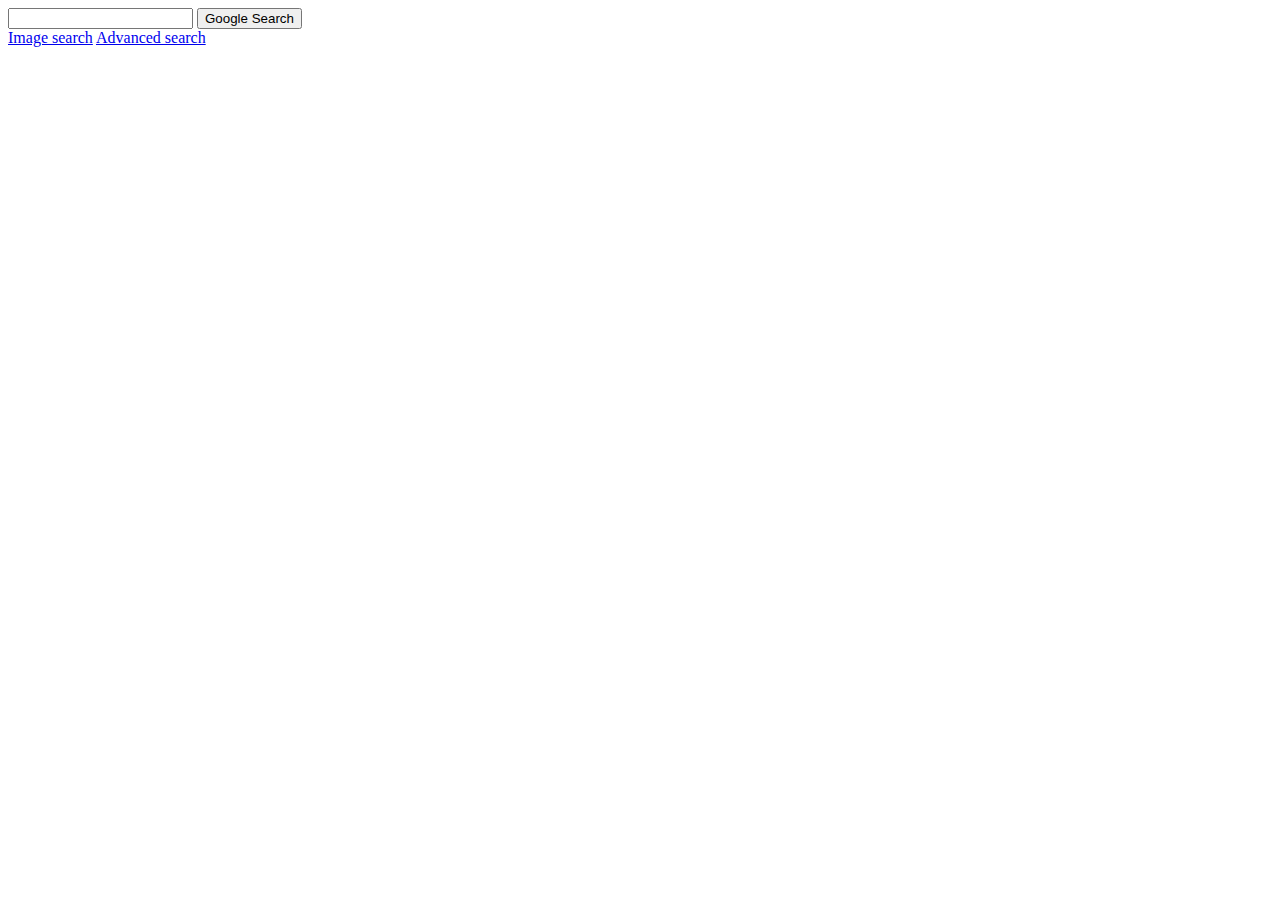
==== Search/index.html @ e7af8643 "First commision" ====
<!DOCTYPE html>
<html lang="en">
    <head>
        <title>Search</title>
    </head>
    <body>
        <form action="https://www.google.com/search">
            <input type="text" name="q">
            <input type="submit" value="Google Search">
        </form>
        <!--target="_top"add link to image search and advanced search in the right corner-->
        <a href="imgsrch.html">Image search</a>
        <a href="advsrch.html">Advanced search</a>
    </body>
</html>
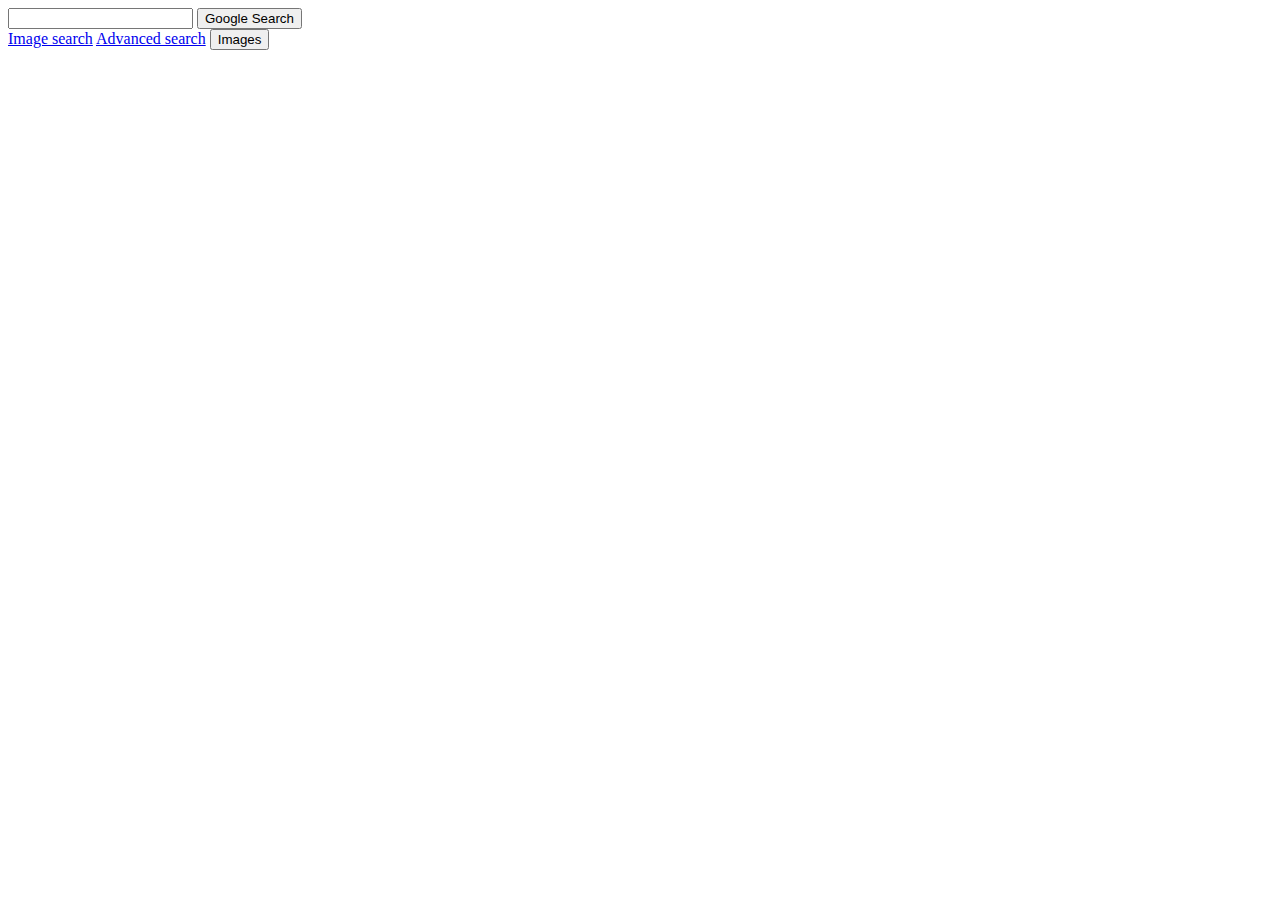
==== commit 526041ba: "topad" ====
--- a/Search/index.html
+++ b/Search/index.html
@@ -9,7 +9,8 @@
             <input type="submit" value="Google Search">
         </form>
         <!--target="_top"add link to image search and advanced search in the right corner-->
-        <a href="imgsrch.html">Image search</a>
-        <a href="advsrch.html">Advanced search</a>
+        <a target="_top" href="imgsrch.html">Image search</a>
+        <a target="_top" href="advsrch.html">Advanced search</a>
+        <button onclick="document.location='imgsrch.html'">Images</button> 
     </body>
 </html>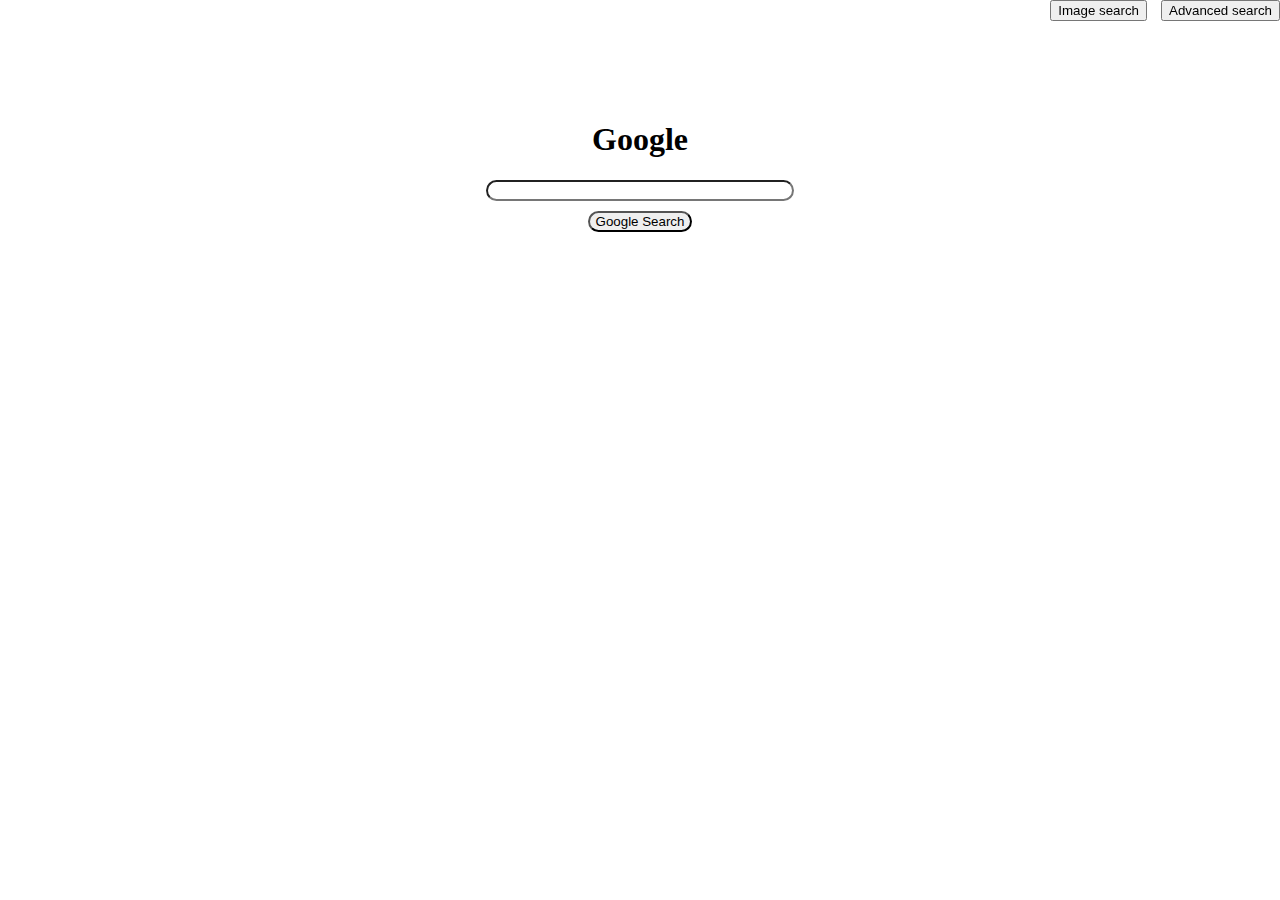
==== commit 5db228a3: "jprdl" ====
--- a/Search/index.html
+++ b/Search/index.html
@@ -1,16 +1,23 @@
 <!DOCTYPE html>
 <html lang="en">
     <head>
+        <meta name="viewport" content="width=device-width, initial-scale=1">
         <title>Search</title>
+        <link rel="stylesheet" href="styles.css">
+
     </head>
     <body>
-        <form action="https://www.google.com/search">
-            <input type="text" name="q">
-            <input type="submit" value="Google Search">
-        </form>
-        <!--target="_top"add link to image search and advanced search in the right corner-->
-        <a target="_top" href="imgsrch.html">Image search</a>
-        <a target="_top" href="advsrch.html">Advanced search</a>
-        <button onclick="document.location='imgsrch.html'">Images</button> 
+         <!--Formatting the style-->
+            <form  class="form" action="https://www.google.com/search">
+                <H1>Google</H1>
+                <input id="search_bar" type="text" name="q">
+                <input id="search_button" type="submit" value="Google Search">
+            </form>
+            
+        <!--adds a link to image search and advanced search in the right corner-->
+        <div class="button-container">
+            <button class="button" onclick="document.location='imgsrch.html'">Image search</button>
+            <button class="button" onclick="document.location='advsrch.html'">Advanced search</button>
+        </div>
     </body>
 </html>--- a/Search/styles.css
+++ b/Search/styles.css
@@ -0,0 +1,45 @@
+.button-container {
+    position: fixed;
+    top: 0;
+    right: 0;
+  }
+
+  .button {
+    margin-left: 10px
+  }
+
+  .form {
+    display: flex;
+    flex-direction: column;
+    align-items: center;
+    text-align: center;
+    margin-top: 100px;
+  }
+
+  #search_bar {
+    border-radius: 25px;
+    width: 300px;
+    margin-bottom: 10px;
+
+  }
+  #search_button {
+    border-radius: 25px;
+    cursor: pointer;
+    
+  }
+
+
+  .flex-container {
+    display: flex;
+    flex-direction: column;
+    align-items: left;
+    text-align: left;
+    justify-content: space-between;
+    
+  }
+
+.buttonc {
+  color:white;
+  background-color:rgb(1, 137, 182);
+  margin-left:200px
+}